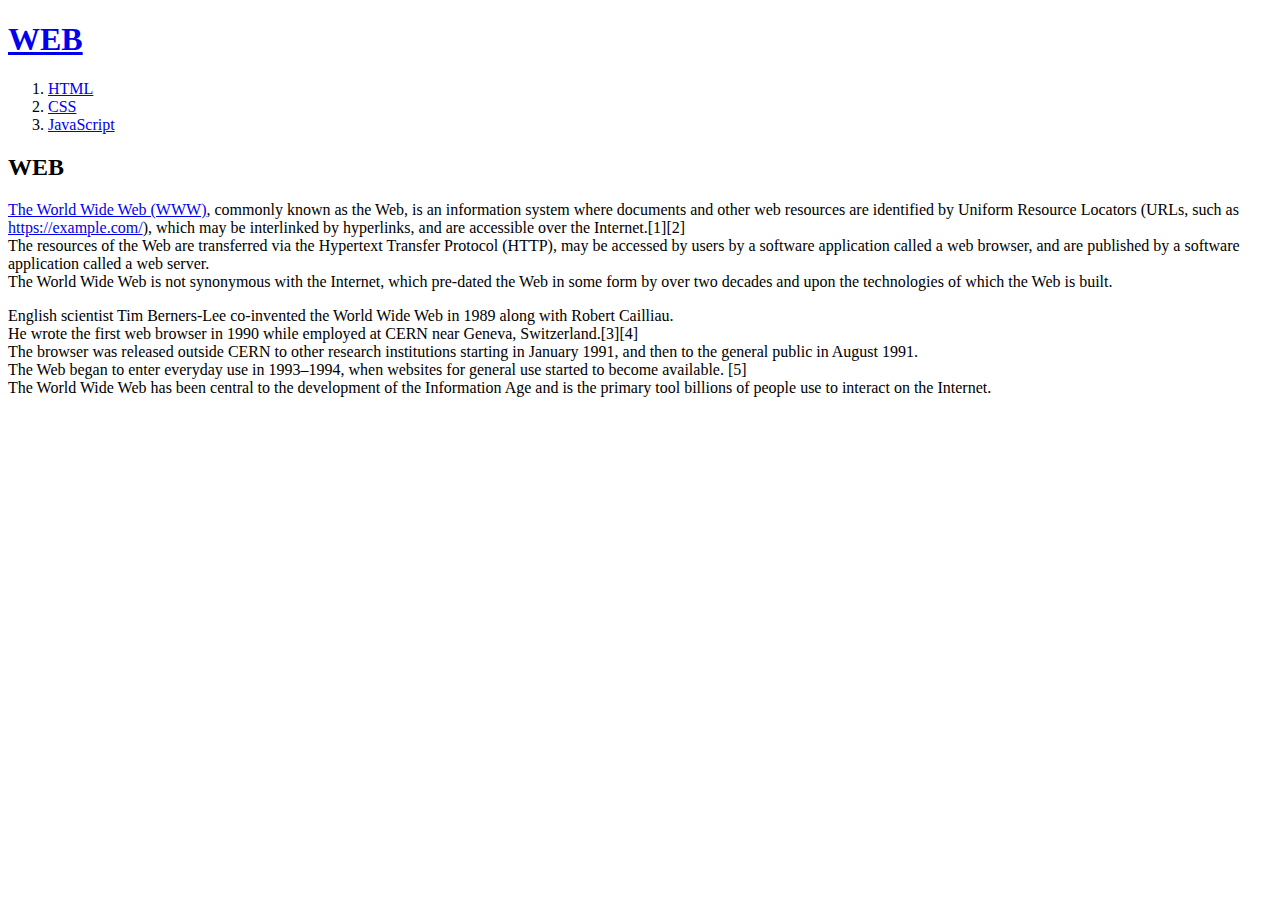
==== index.html @ 158c73ff "첫 웹사이트 html" ====
<!DOCTYPE html>
<html lang="ko">
<head>
    <meta charset="UTF-8">
    <meta name="viewport" content="width=device-width, initial-scale=1.0">
    <title>WEB1 - Welcome</title>
</head>
<body>
    <h1><a href="index.html">WEB</a></h1>
    <ol>
        <li><a href="1.html">HTML</a></li>
        <li><a href="2.html">CSS</a></li>
        <li><a href="3.html">JavaScript</a></li>
    </ol>
    <h2>WEB</h2>
    <p>
        <a href="https://www.w3.org/standards/" target="_blank" title="WEB standards">
        The World Wide Web (WWW)</a>, commonly known as the Web, is an information system where 
        documents and other web resources are identified by Uniform Resource Locators 
        (URLs, such as <a href="https://example.com/">https://example.com/</a>), which may be 
        interlinked by hyperlinks, and are accessible over the Internet.[1][2] <br>The resources of 
        the Web are transferred via the Hypertext Transfer Protocol (HTTP), may be accessed by 
        users by a software application called a web browser, and are published by a software 
        application called a web server. <br>The World Wide Web is not synonymous with the Internet, 
        which pre-dated the Web in some form by over two decades and upon the technologies of which 
        the Web is built.
    </p>
    <p>
        English scientist Tim Berners-Lee co-invented the World Wide Web in 1989 along with 
        Robert Cailliau. <br>He wrote the first web browser in 1990 while employed at CERN near Geneva, 
        Switzerland.[3][4] <br>The browser was released outside CERN to other research institutions 
        starting in January 1991, and then to the general public in August 1991. <br>The Web began to 
        enter everyday use in 1993–1994, when websites for general use started to become available.
        [5] <br>The World Wide Web has been central to the development of the Information Age and is 
        the primary tool billions of people use to interact on the Internet.
    </p>
    
</body>
</html>
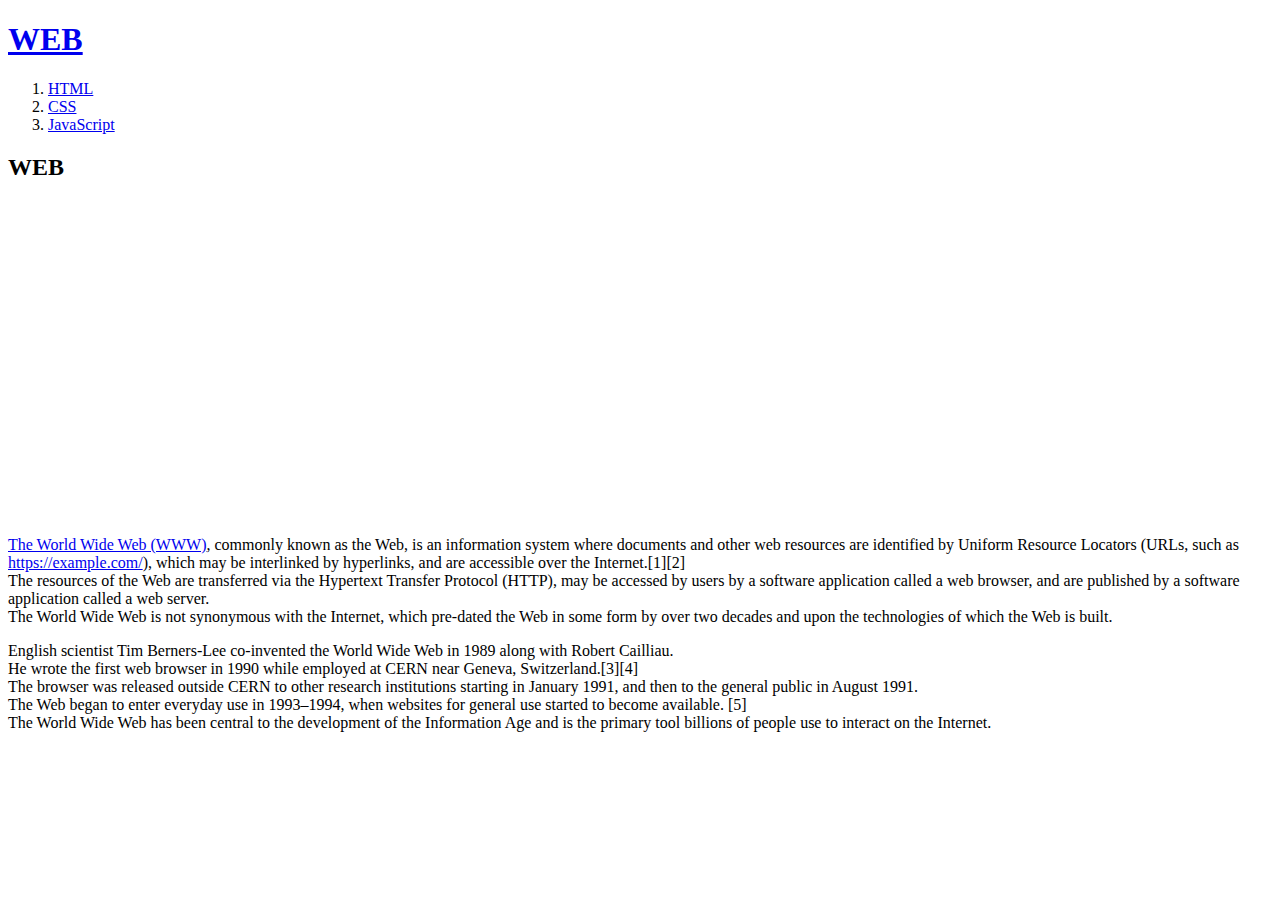
==== commit aa9aa0be: "3번째 수정" ====
--- a/index.html
+++ b/index.html
@@ -13,6 +13,10 @@
         <li><a href="3.html">JavaScript</a></li>
     </ol>
     <h2>WEB</h2>
+    <iframe width="560" height="315" src="https://www.youtube.com/embed/LVLHprUg-PM" 
+    title="YouTube video player" frameborder="0" allow="accelerometer; autoplay; 
+    clipboard-write; encrypted-media; gyroscope; picture-in-picture" allowfullscreen>
+    </iframe>
     <p>
         <a href="https://www.w3.org/standards/" target="_blank" title="WEB standards">
         The World Wide Web (WWW)</a>, commonly known as the Web, is an information system where 
@@ -25,6 +29,19 @@
         which pre-dated the Web in some form by over two decades and upon the technologies of which 
         the Web is built.
     </p>
+    <!--Start of Tawk.to Script-->
+    <script type="text/javascript">
+    var Tawk_API=Tawk_API||{}, Tawk_LoadStart=new Date();
+    (function(){
+    var s1=document.createElement("script"),s0=document.getElementsByTagName("script")[0];
+    s1.async=true;
+    s1.src='https://embed.tawk.to/61ed98d8b9e4e21181bb71e1/1fq41q3bf';
+    s1.charset='UTF-8';
+    s1.setAttribute('crossorigin','*');
+    s0.parentNode.insertBefore(s1,s0);
+    })();
+    </script>
+    <!--End of Tawk.to Script-->
     <p>
         English scientist Tim Berners-Lee co-invented the World Wide Web in 1989 along with 
         Robert Cailliau. <br>He wrote the first web browser in 1990 while employed at CERN near Geneva, 
@@ -34,6 +51,25 @@
         [5] <br>The World Wide Web has been central to the development of the Information Age and is 
         the primary tool billions of people use to interact on the Internet.
     </p>
+    <div id="disqus_thread"></div>
+    <script>
+    /**
+    *  RECOMMENDED CONFIGURATION VARIABLES: EDIT AND UNCOMMENT THE SECTION BELOW TO INSERT DYNAMIC VALUES FROM YOUR PLATFORM OR CMS.
+    *  LEARN WHY DEFINING THESE VARIABLES IS IMPORTANT: https://disqus.com/admin/universalcode/#configuration-variables    */
+    /*
+    var disqus_config = function () {
+    this.page.url = PAGE_URL;  // Replace PAGE_URL with your page's canonical URL variable
+    this.page.identifier = PAGE_IDENTIFIER; // Replace PAGE_IDENTIFIER with your page's unique identifier variable
+    };
+    */
+    (function() { // DON'T EDIT BELOW THIS LINE
+    var d = document, s = d.createElement('script');
+    s.src = 'https://web1-j7wcykwewu.disqus.com/embed.js';
+    s.setAttribute('data-timestamp', +new Date());
+    (d.head || d.body).appendChild(s);
+    })();
+</script>
+<noscript>Please enable JavaScript to view the <a href="https://disqus.com/?ref_noscript">comments powered by Disqus.</a></noscript>
     
 </body>
 </html>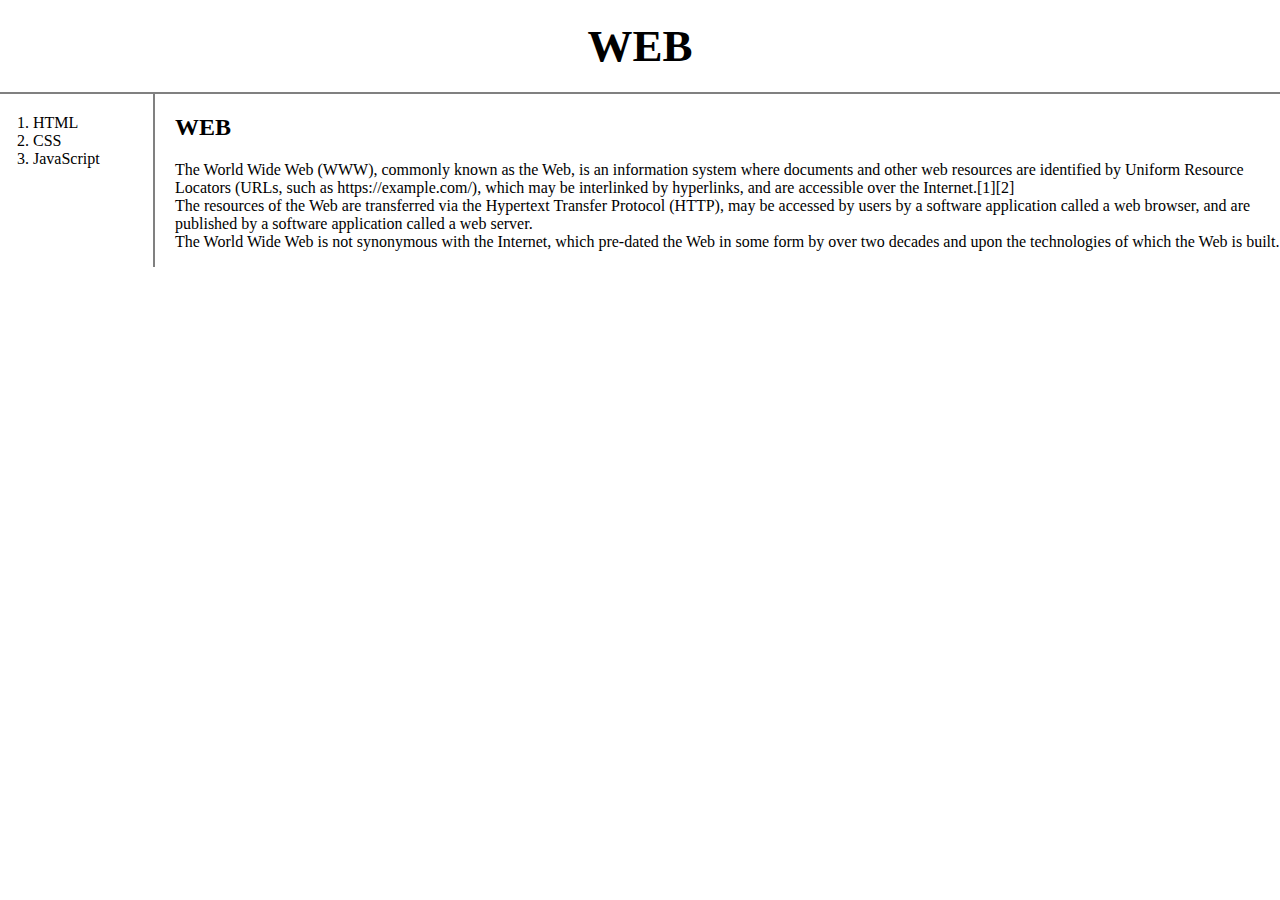
==== commit 4a44629c: "css 공부 및 레이아웃 추가" ====
--- a/index.html
+++ b/index.html
@@ -3,32 +3,45 @@
 <head>
     <meta charset="UTF-8">
     <meta name="viewport" content="width=device-width, initial-scale=1.0">
+    <link rel="stylesheet" href="style.css">
     <title>WEB1 - Welcome</title>
+    <!-- Global site tag (gtag.js) - Google Analytics -->
+    <script async src="https://www.googletagmanager.com/gtag/js?id=G-4172HDJGTF"></script>
+    <script>
+    window.dataLayer = window.dataLayer || [];
+    function gtag(){dataLayer.push(arguments);}
+    gtag('js', new Date());
+    gtag('config', 'G-4172HDJGTF');
+    </script>
 </head>
 <body>
     <h1><a href="index.html">WEB</a></h1>
-    <ol>
-        <li><a href="1.html">HTML</a></li>
-        <li><a href="2.html">CSS</a></li>
-        <li><a href="3.html">JavaScript</a></li>
-    </ol>
-    <h2>WEB</h2>
+    <div id="grid">
+        <ol>
+            <li><a href="1.html">HTML</a></li>
+            <li><a href="2.html">CSS</a></li>
+            <li><a href="3.html">JavaScript</a></li>
+        </ol>
+        <div id="article">
+            <h2>WEB</h2>
+            <p><a href="https://www.w3.org/standards/" target="_blank" title="WEB standards">
+                The World Wide Web (WWW)</a>, commonly known as the Web, is an information system where 
+                documents and other web resources are identified by Uniform Resource Locators 
+                (URLs, such as <a href="https://example.com/">https://example.com/</a>), which may be 
+                interlinked by hyperlinks, and are accessible over the Internet.[1][2] <br>The resources of 
+                the Web are transferred via the Hypertext Transfer Protocol (HTTP), may be accessed by 
+                users by a software application called a web browser, and are published by a software 
+                application called a web server. <br>The World Wide Web is not synonymous with the Internet, 
+                which pre-dated the Web in some form by over two decades and upon the technologies of which 
+                the Web is built.
+            </p>
+        </div>
+    </div>
+
     <iframe width="560" height="315" src="https://www.youtube.com/embed/LVLHprUg-PM" 
     title="YouTube video player" frameborder="0" allow="accelerometer; autoplay; 
     clipboard-write; encrypted-media; gyroscope; picture-in-picture" allowfullscreen>
     </iframe>
-    <p>
-        <a href="https://www.w3.org/standards/" target="_blank" title="WEB standards">
-        The World Wide Web (WWW)</a>, commonly known as the Web, is an information system where 
-        documents and other web resources are identified by Uniform Resource Locators 
-        (URLs, such as <a href="https://example.com/">https://example.com/</a>), which may be 
-        interlinked by hyperlinks, and are accessible over the Internet.[1][2] <br>The resources of 
-        the Web are transferred via the Hypertext Transfer Protocol (HTTP), may be accessed by 
-        users by a software application called a web browser, and are published by a software 
-        application called a web server. <br>The World Wide Web is not synonymous with the Internet, 
-        which pre-dated the Web in some form by over two decades and upon the technologies of which 
-        the Web is built.
-    </p>
     <!--Start of Tawk.to Script-->
     <script type="text/javascript">
     var Tawk_API=Tawk_API||{}, Tawk_LoadStart=new Date();
@@ -42,15 +55,6 @@
     })();
     </script>
     <!--End of Tawk.to Script-->
-    <p>
-        English scientist Tim Berners-Lee co-invented the World Wide Web in 1989 along with 
-        Robert Cailliau. <br>He wrote the first web browser in 1990 while employed at CERN near Geneva, 
-        Switzerland.[3][4] <br>The browser was released outside CERN to other research institutions 
-        starting in January 1991, and then to the general public in August 1991. <br>The Web began to 
-        enter everyday use in 1993–1994, when websites for general use started to become available.
-        [5] <br>The World Wide Web has been central to the development of the Information Age and is 
-        the primary tool billions of people use to interact on the Internet.
-    </p>
     <div id="disqus_thread"></div>
     <script>
     /**
--- a/style.css
+++ b/style.css
@@ -0,0 +1,45 @@
+body{
+    margin: 0;
+}
+a{
+    color: black;
+    text-decoration: none;
+}
+a:hover{
+    color: red;
+    text-decoration: underline;
+}
+h1 {
+    font-size: 45px;
+    text-align: center;
+    border-bottom: 2px solid gray;
+    margin: 0;
+    padding: 20px;
+}
+ol{
+    border-right: 2px solid gray;
+    width: 100px;
+    margin: 0;
+    padding: 20px;
+}
+#grid{
+    display: grid;
+    grid-template-columns: 150px 1fr;
+}
+#grid ol{
+    padding-left: 33px;
+}
+#grid #article{
+    padding-left: 25px;
+}
+@media(max-width: 800px) {
+    #grid{
+        display: block;
+    }
+    ol{
+        border-right: none;
+    }
+    h1{
+        border-bottom: none;
+    }
+}